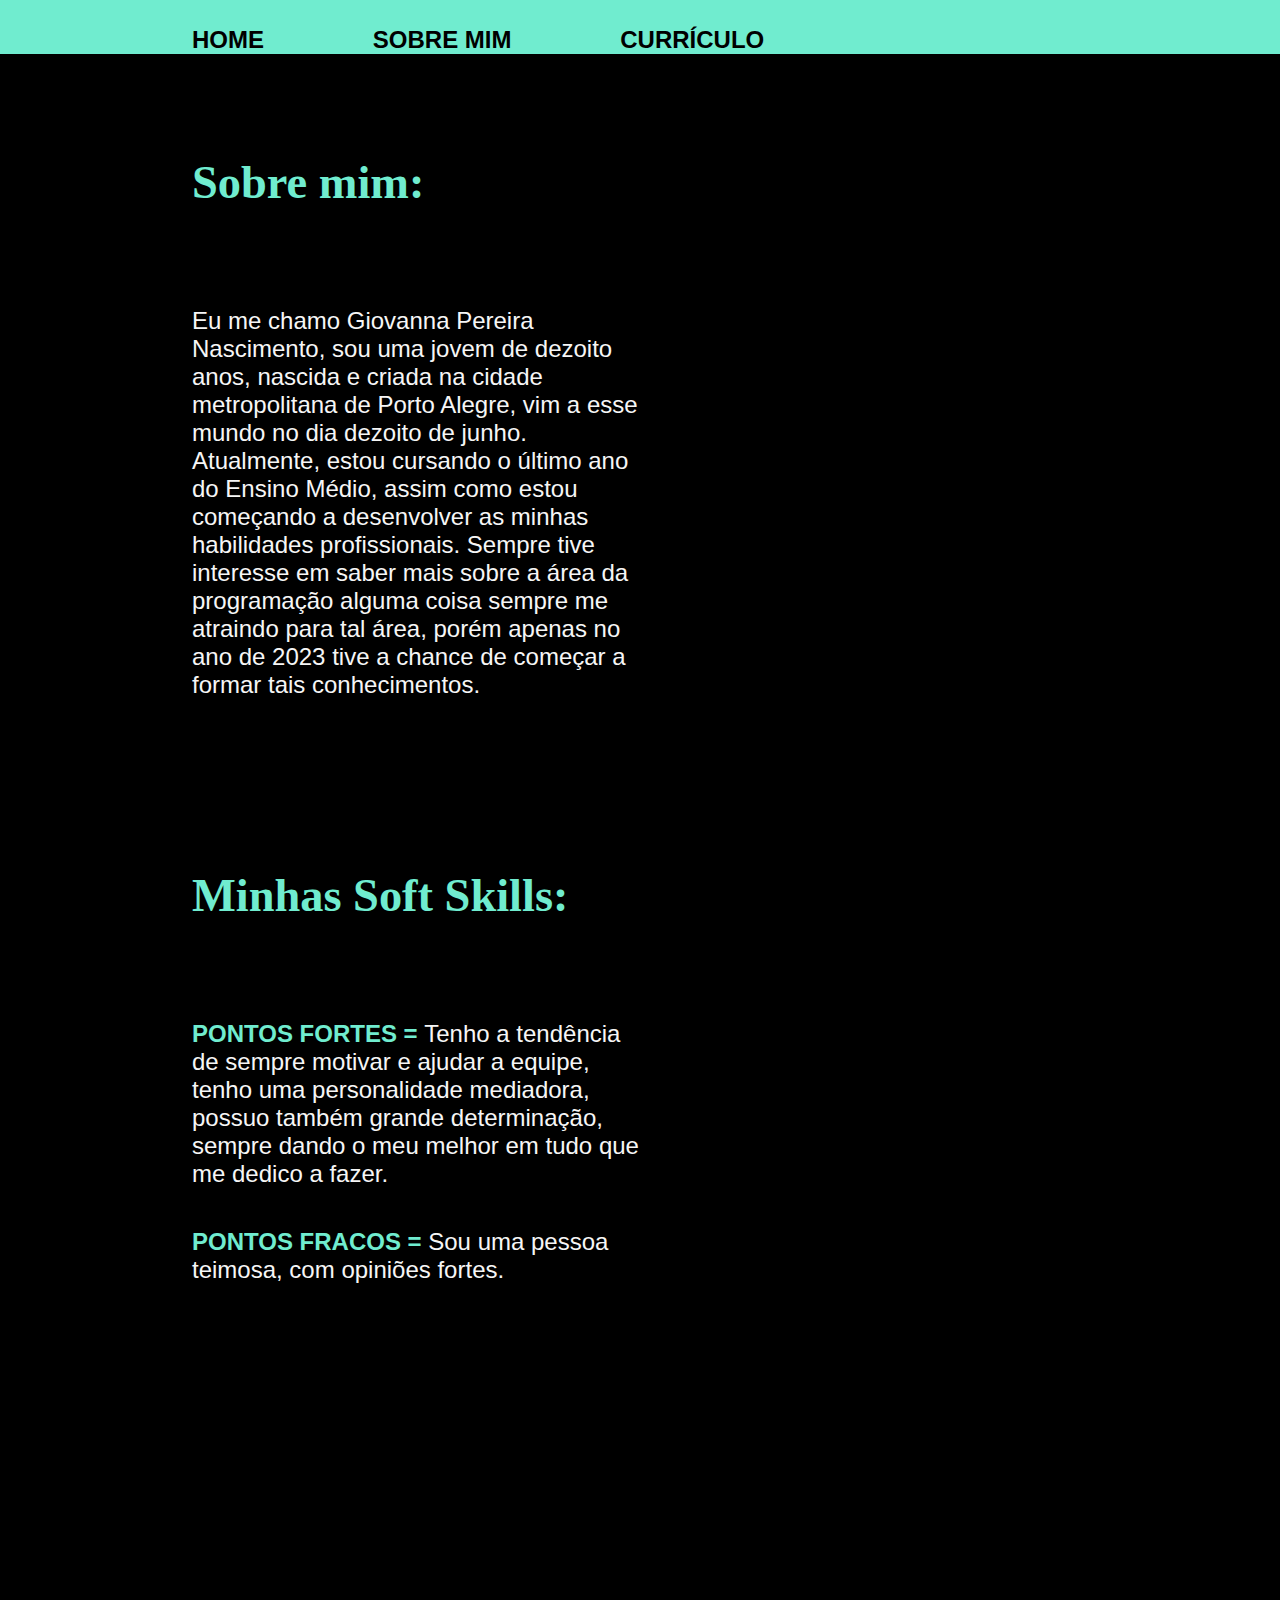
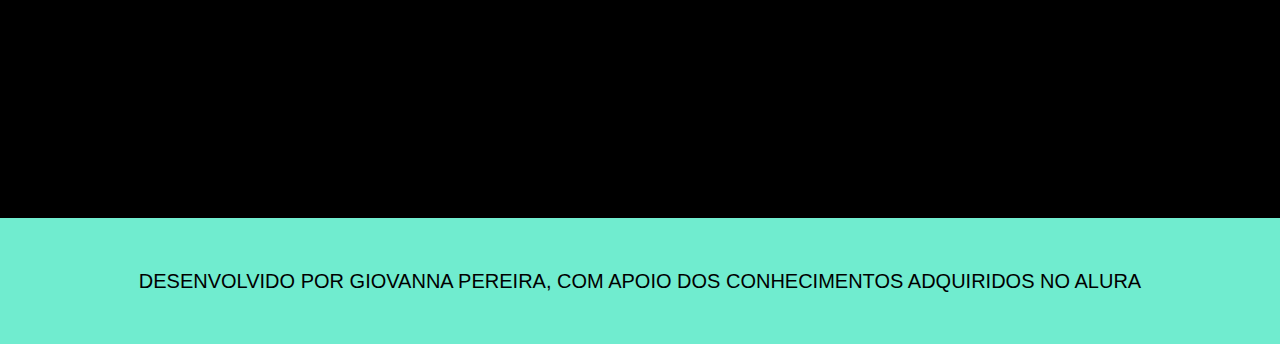
==== html/about.html @ 4312508e "Update about.html" ====
<!DOCTYPE html>
<html lang="pt-br">
<head>
    <meta charset="UTF-8">
    <meta http-equiv="X-UA-Compatible" content="IE=edge">
    <meta name="viewport" content="width=device-width, initial-scale=1.0">
    <title>Sobre mim</title>
     <!-- href = link ancora, que leva a outra guia  -->
     <link rel="stylesheet" href="./style/style.css">
</head>

<body>
     <!-- header= "cabeçalho" -->
     <header class="cabeçalho"> 
        <!-- n = nave, links de navegação -->
        <nav class="menu">
            <a class="cabeçalho_menu_link" href="index.html">HOME</a>
            <a class="cabeçalho_menu_link" href="about.html">SOBRE MIM</a>
            <a class="cabeçalho_menu_link" href="curriculum.html">CURRÍCULO</a>

        </nav>
      </header>

    <main class="apresentação">
        <section class="apresentação__caixa-de-texto-conteúdo-principal">
                <h1 class="apresentação__título__principal__sobre__mim"><strong class="tipos">Sobre mim:</strong></h1>
                <br>
                <p class="apresentação__primeiro__texto">Eu me chamo Giovanna Pereira Nascimento, sou uma jovem de dezoito anos, nascida e criada na cidade metropolitana de Porto Alegre, vim a esse mundo no dia dezoito de junho. Atualmente, estou cursando o último ano do Ensino Médio, assim como estou começando a desenvolver as minhas habilidades profissionais. Sempre tive interesse em saber mais sobre a área da programação alguma coisa sempre me atraindo para tal área, porém apenas no ano de 2023 tive a chance de começar a formar tais conhecimentos.</p>
                <br>
                <br>
                <br>
                <br>
                <br>
                <h2 class="apresentação__título__principal__sobre__mim"><strong class="tipos">Minhas Soft Skills:</strong></h2>
                <br>
                <p class="apresentação__primeiro__texto"><strong class="tipos">PONTOS FORTES = </strong>Tenho a tendência de sempre motivar e ajudar a equipe, tenho uma personalidade mediadora, possuo também grande determinação, sempre dando o meu melhor em tudo que me dedico a fazer.</p>
                <p class="apresentação__primeiro__texto"><strong class="tipos">PONTOS FRACOS = </strong> Sou uma pessoa teimosa, com opiniões fortes.</p>

           
        </section>
    </main>

    <br>
    <br>
    <br>
    <br>
    <br>
    <br>
    <br>
    <br>
    <br>
    <br>
    <br>
    <br>
    <br>
    <br>
    <br>
    <br>
    <br>
    <br>
    <br>
    <br>
    <br>
    <br>
    <br>
    <br>

    <footer class="rodapé">
            <p>DESENVOLVIDO POR GIOVANNA PEREIRA, COM APOIO DOS CONHECIMENTOS ADQUIRIDOS NO ALURA</p>
          </footer>
  
    
</body>
</html>
---- html/style/style.css ----
/* @import url('https://fonts.googleapis.com/css2?family= Krona+One & family= Montserrat:wght@400;600 & display =swap'); */
@import url('https://fonts.googleapis.com/css2?family= Krona+One & family= Montserrat:wght@400;600 & display =swap');

:root {
    --cor-primária: #000000;
    --cor-secundária: #f6f6f6;
    --cor-terciária: #70eccf;
    --cor-hover: #292a2a;

    --fonte-primária: 'Krona One', sans-serif;
    --fonte-secundária: 'Montserrat', sans-serif;
    --fonte-terciária: 'Satisfy', cursive;

}

* {
    margin: 0;
    /* padding: 0; */
    box-sizing: border-box;
}



body 
{
    /* height: 100vh; */
    /* box-sizing: border-box; */
    background-color: var(--cor-primária);
    color: var(--cor-secundária); 

}

.cabeçalho {
    background: var(--cor-terciária);
    padding: 2% 0% 0% 15%;
}

.cabeçalho_menu_link {
    font-family:var(--fonte-secundária);
    font-size: 1.5rem;
    font-weight: 600;
    color: var(--cor-primária);
    text-decoration: none;

    
} 

.menu {
    display: flex;
    gap: 10%;
}

/* span{
    font-weight: bold; 
    color: #3cc516; 
    border: 1px solid #45db17;
    padding: 10px; } */



.tipos {    
    color: var(--cor-terciária)}   


.apresentação {
    padding: 8% 15%;
    display: flex;
    align-items: center;
    justify-content: space-between;
    gap: 22px;

}

.imagem__apresentação{
    width: 20%;
    height: auto;
}


.apresentação__caixa-de-texto-conteúdo-principal {
    
    width: 50%;
    display: flex;
    flex-direction: column;
    gap: 2.5rem;
}


/* .apresentação__caixa-de-texto-conteúdo-sobre-mim {
    
    width: 50%;
    display: flex;
    flex-direction: column;
    gap: 10px;
    gap: 40px;
} */



.apresentação__titulo__principal {    
    /* font-size: 46px; */
    font-size: 2.9rem;
    font-family: var(--fonte-terciária);
} 

.apresentação__título__principal__sobre__mim {
    font-family: var(--fonte-terciária);
    font-size: 2.9rem;
    
}

.título__destaque {color: var(--cor-terciária)}

.apresentação__primeiro__texto {
    font-size: 1.5rem;
    font-family: var(--fonte-secundária);
    
}


.botões {
    display: flex;
    flex-direction: column;
    align-items: center;
    gap: 32px;
    justify-content:space-between;
}


.sub-título {
    font-family: var(--fonte-primária);
    font-weight: 400;
    font-size: 1.5rem;
}

/* .imagem__apresentação:hover {} */

.destaque_explicação_botões {
    color: var(--cor-secundária);
}


.botão_links {
    /* background-color: #70eccf; */
    display: flex;
    justify-content: center;
    gap: 16px;
    border: 10px double var(--cor-terciária);
    width: 50%;
    text-align: center;
    border-radius: 8px;
    font-size: 1.5rem;
    font-weight: 378;
    padding: 12px 92px;
    text-decoration: none;
    color: var(--cor-secundária);
    font-family: var(--fonte-secundária);
 
    /* hover = modo que seleciona e estiliza um link ao passar o mouse sobre ele */
}
.botão_links:hover {
    transition: -1s;
    transition: scale 2;
    background-color: var(--cor-hover);
    padding: 3%;
}

.informação_extra {
    font-size: 1.5rem;
    color: var(--cor-secundária);
}
.informação_extra:hover {
    color: var(--cor-terciária);

}

.link__certificado {
    text-decoration: none;
}

.imagem__apresentação {
    width: 50%;
}

.rodapé {
    background-color: var(--cor-terciária);
    color: var(--cor-primária);
    /* padding: 24px; */
    padding: 4%;
    text-align: center;
    font-size: 20px;
    font-family: var(--fonte-secundária);
}

@media (max-width: 1200px) {

.cabeçalho {
        padding: 4%; 

}

.menu {
    justify-content: center;
}

.apresentação{ 
    flex-direction:column-reverse;
    padding: 5%;
} 
    .apresentação__caixa-de-texto-conteúdo-principal {
        width: auto;
    }
}
/* esse atalho se chama comentário, ele não interfere no códico, para fazê-lo uso ctrl+k+c */
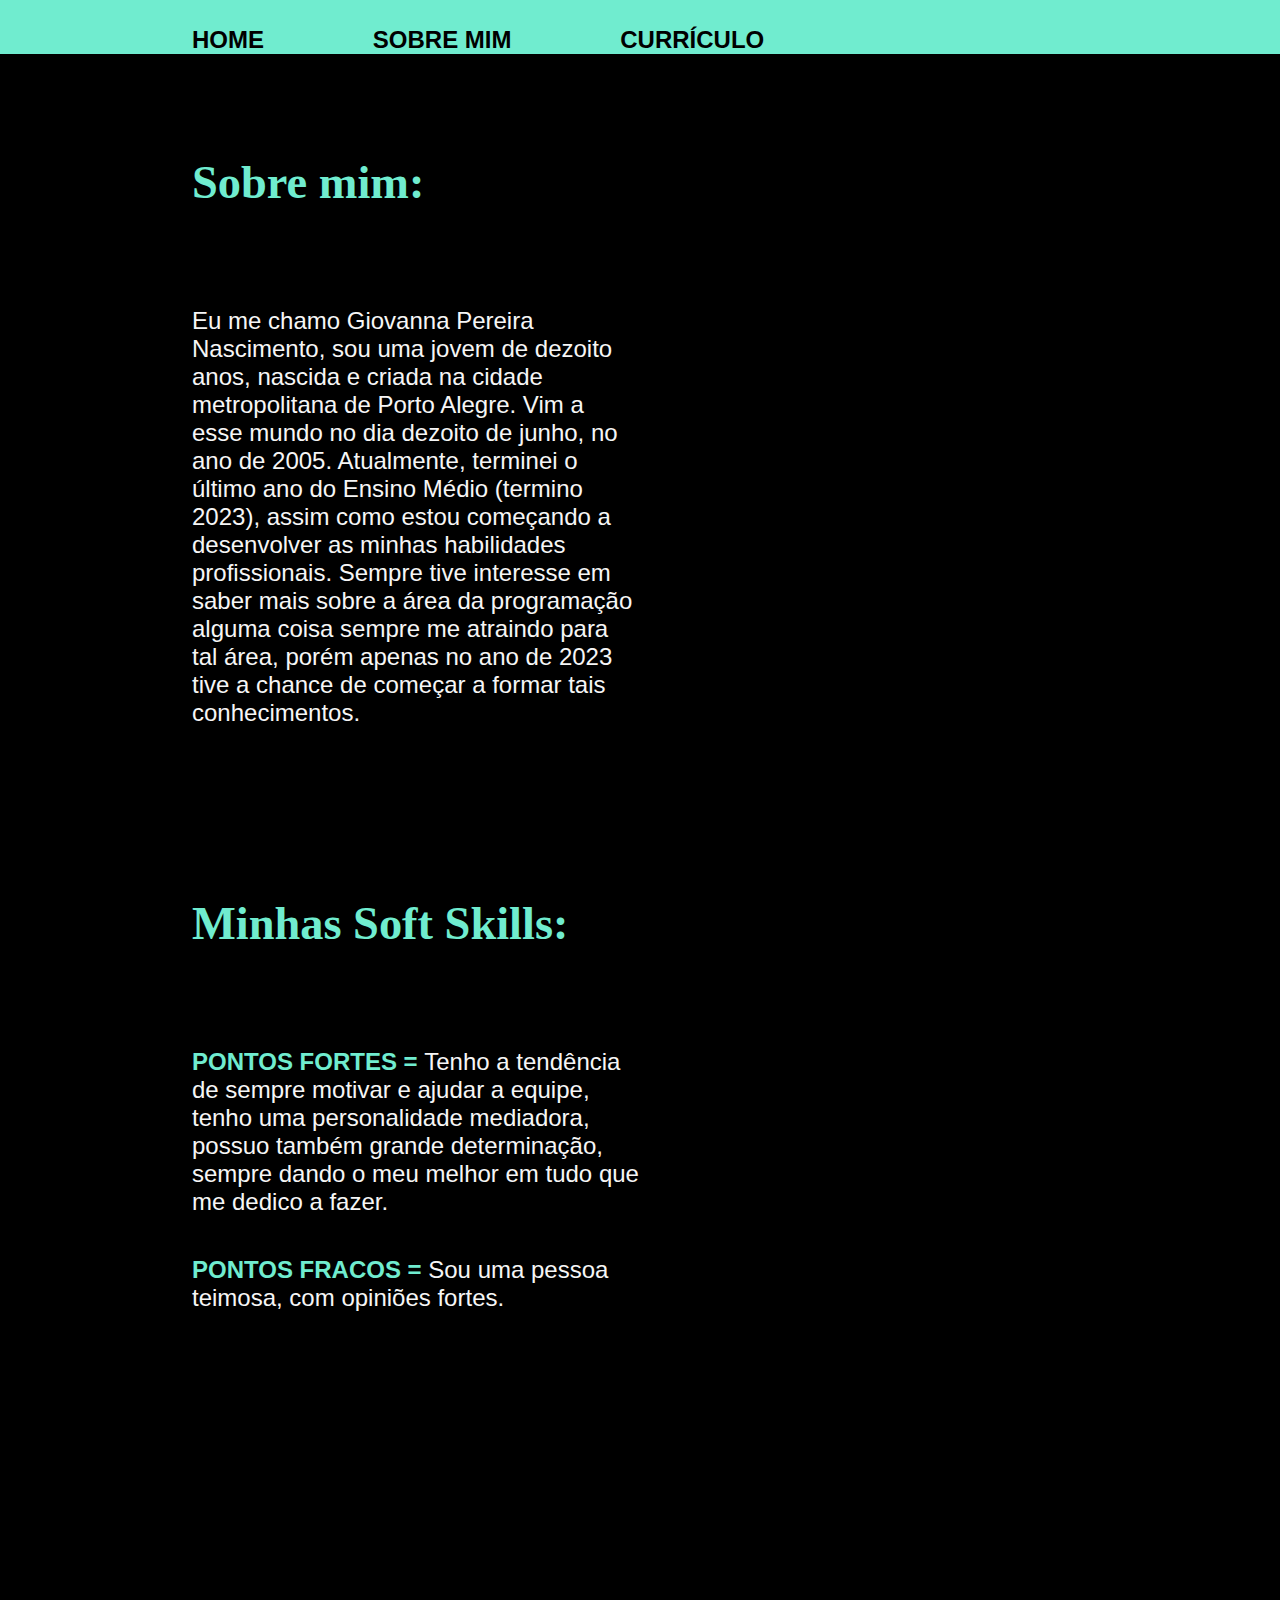
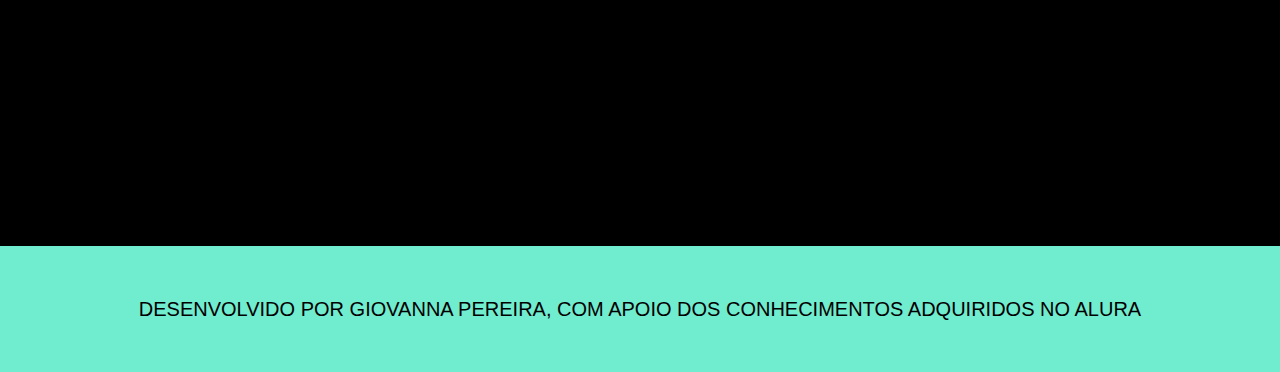
==== commit 2dbdcb52: "Update about.html" ====
--- a/html/about.html
+++ b/html/about.html
@@ -25,7 +25,7 @@
         <section class="apresentação__caixa-de-texto-conteúdo-principal">
                 <h1 class="apresentação__título__principal__sobre__mim"><strong class="tipos">Sobre mim:</strong></h1>
                 <br>
-                <p class="apresentação__primeiro__texto">Eu me chamo Giovanna Pereira Nascimento, sou uma jovem de dezoito anos, nascida e criada na cidade metropolitana de Porto Alegre, vim a esse mundo no dia dezoito de junho. Atualmente, estou cursando o último ano do Ensino Médio, assim como estou começando a desenvolver as minhas habilidades profissionais. Sempre tive interesse em saber mais sobre a área da programação alguma coisa sempre me atraindo para tal área, porém apenas no ano de 2023 tive a chance de começar a formar tais conhecimentos.</p>
+                <p class="apresentação__primeiro__texto">Eu me chamo Giovanna Pereira Nascimento, sou uma jovem de dezoito anos, nascida e criada na cidade metropolitana de Porto Alegre. Vim a esse mundo no dia dezoito de junho, no ano de 2005. Atualmente, terminei o último ano do Ensino Médio (termino 2023), assim como estou começando a desenvolver as minhas habilidades profissionais. Sempre tive interesse em saber mais sobre a área da programação alguma coisa sempre me atraindo para tal área, porém apenas no ano de 2023 tive a chance de começar a formar tais conhecimentos.</p>
                 <br>
                 <br>
                 <br>
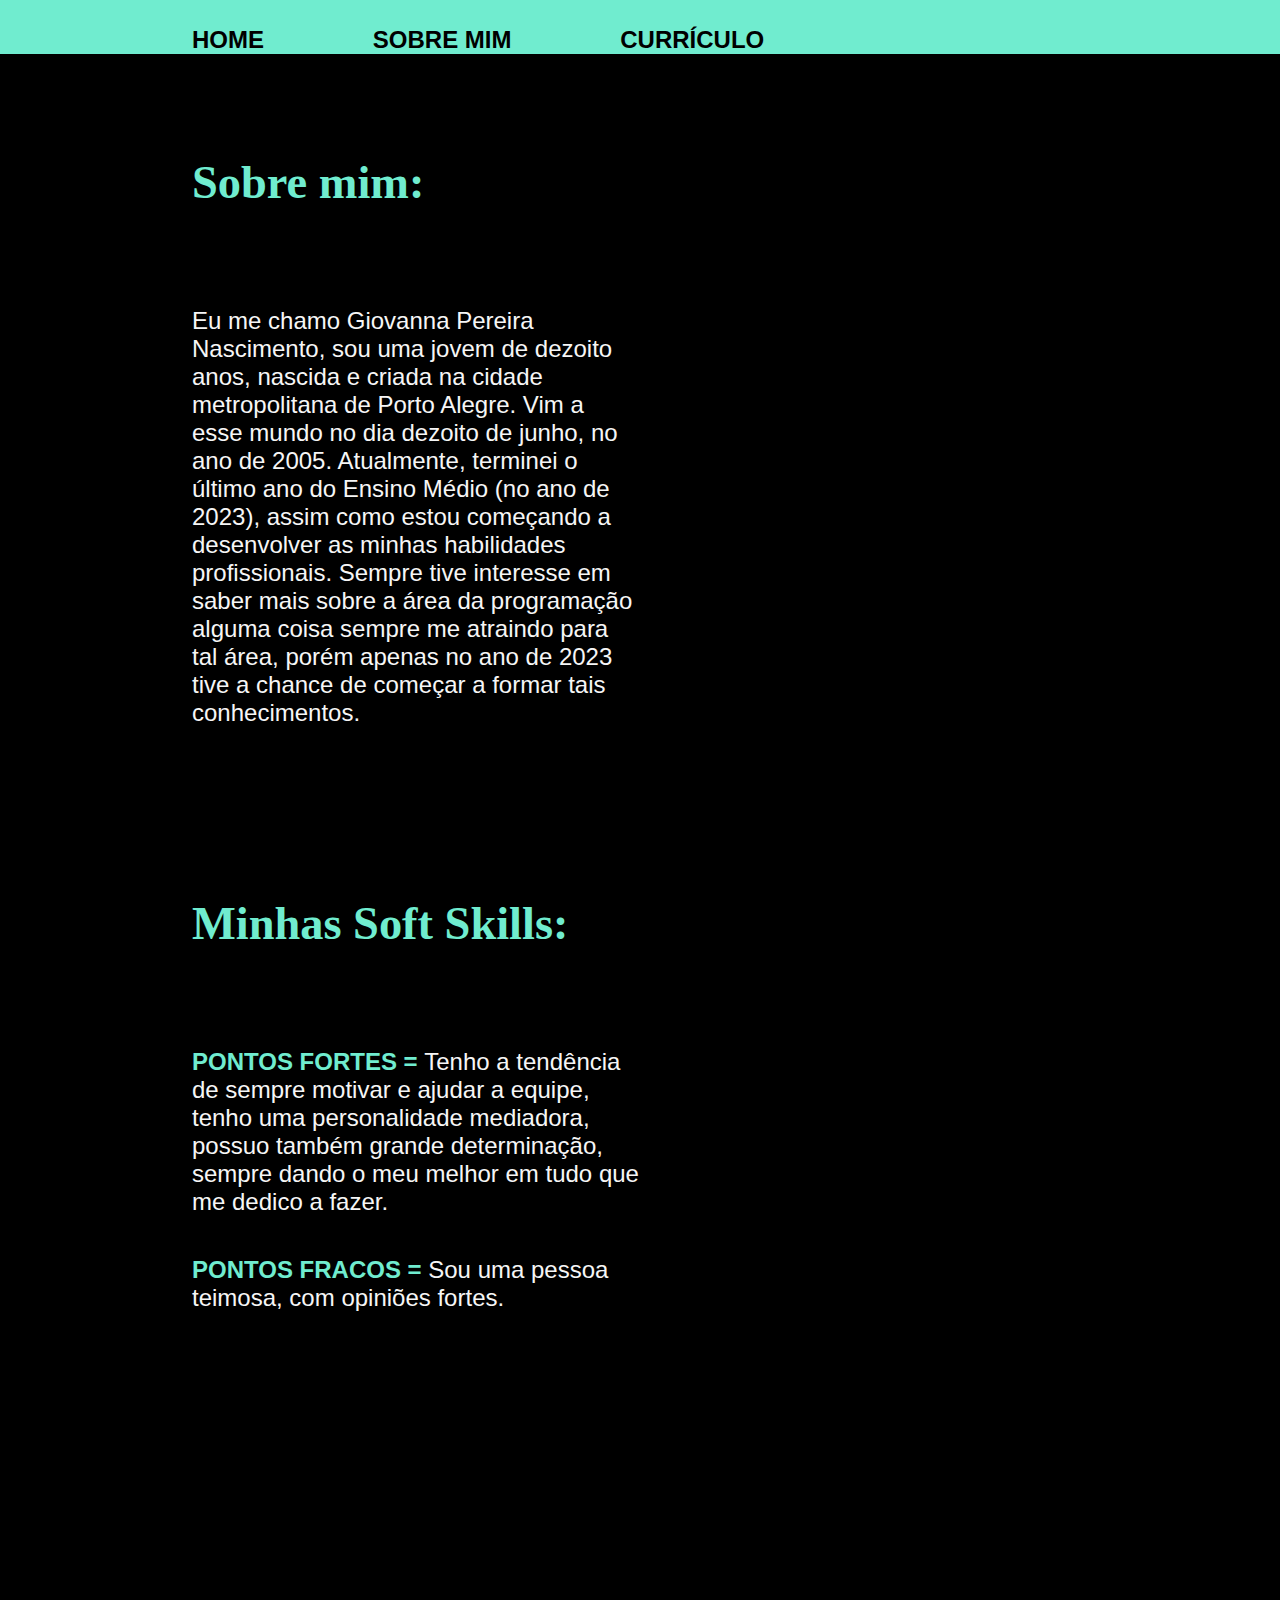
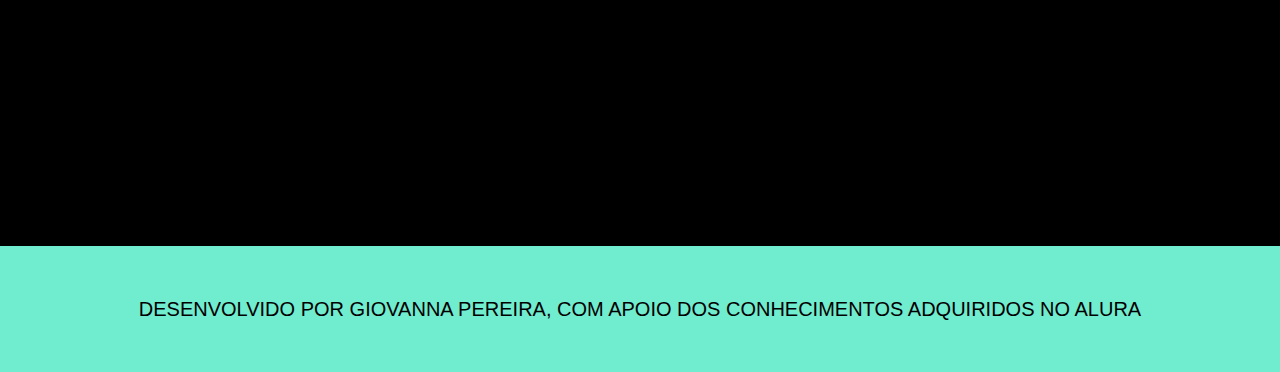
==== commit ecf8ed88: "Update about.html" ====
--- a/html/about.html
+++ b/html/about.html
@@ -25,7 +25,7 @@
         <section class="apresentação__caixa-de-texto-conteúdo-principal">
                 <h1 class="apresentação__título__principal__sobre__mim"><strong class="tipos">Sobre mim:</strong></h1>
                 <br>
-                <p class="apresentação__primeiro__texto">Eu me chamo Giovanna Pereira Nascimento, sou uma jovem de dezoito anos, nascida e criada na cidade metropolitana de Porto Alegre. Vim a esse mundo no dia dezoito de junho, no ano de 2005. Atualmente, terminei o último ano do Ensino Médio (termino 2023), assim como estou começando a desenvolver as minhas habilidades profissionais. Sempre tive interesse em saber mais sobre a área da programação alguma coisa sempre me atraindo para tal área, porém apenas no ano de 2023 tive a chance de começar a formar tais conhecimentos.</p>
+                <p class="apresentação__primeiro__texto">Eu me chamo Giovanna Pereira Nascimento, sou uma jovem de dezoito anos, nascida e criada na cidade metropolitana de Porto Alegre. Vim a esse mundo no dia dezoito de junho, no ano de 2005. Atualmente, terminei o último ano do Ensino Médio (no ano de 2023), assim como estou começando a desenvolver as minhas habilidades profissionais. Sempre tive interesse em saber mais sobre a área da programação alguma coisa sempre me atraindo para tal área, porém apenas no ano de 2023 tive a chance de começar a formar tais conhecimentos.</p>
                 <br>
                 <br>
                 <br>
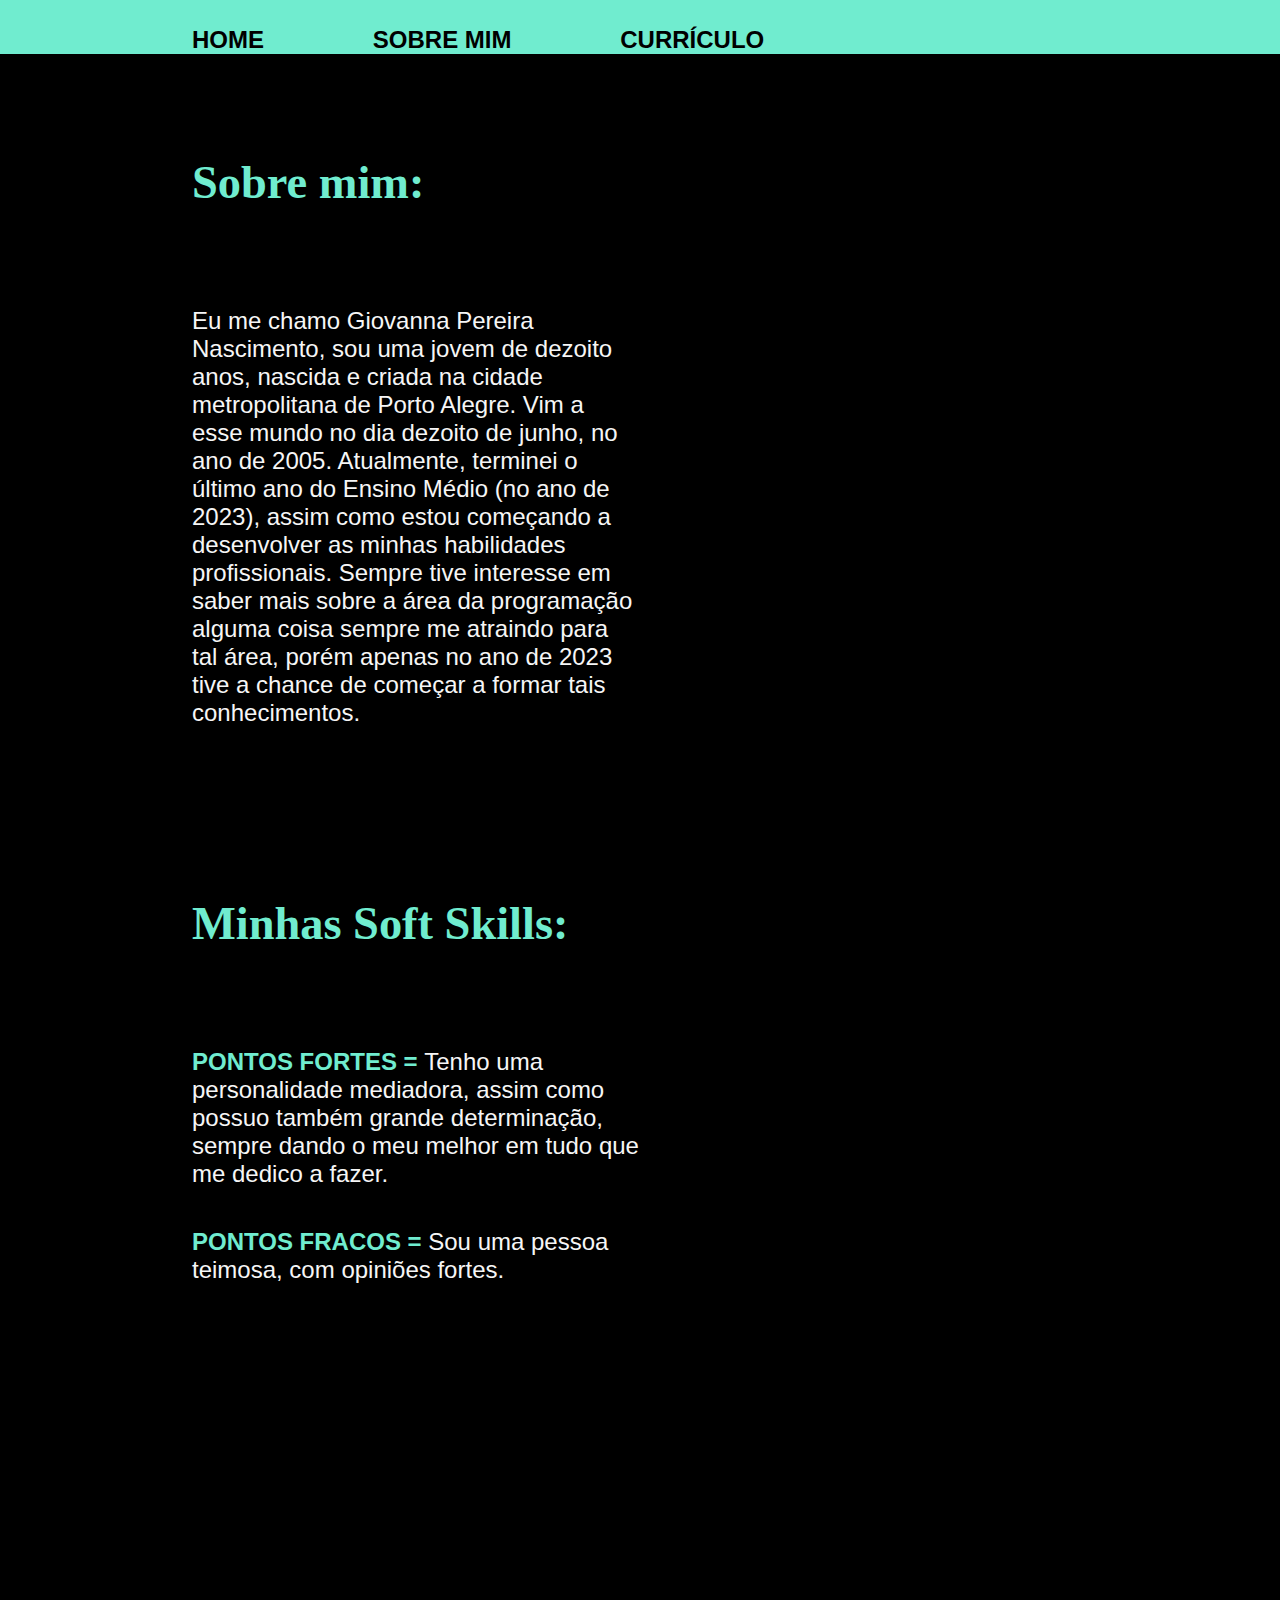
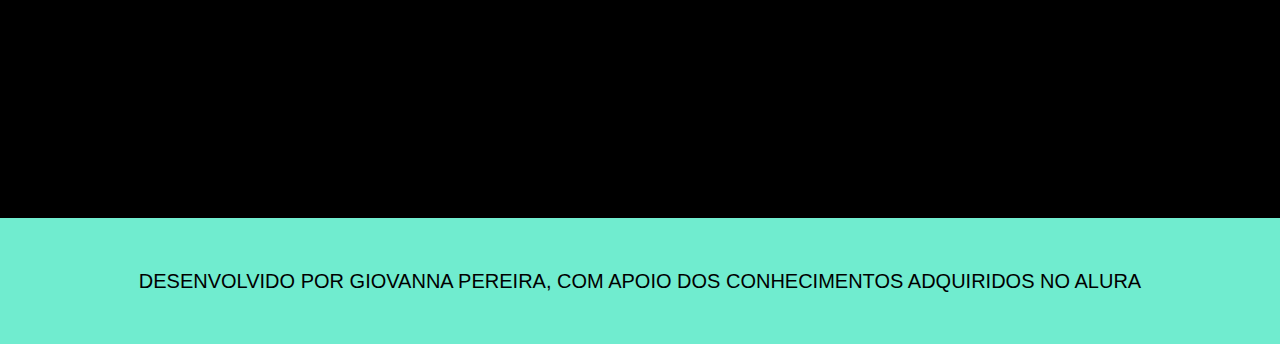
==== commit d9c5f388: "Update about.html" ====
--- a/html/about.html
+++ b/html/about.html
@@ -33,7 +33,7 @@
                 <br>
                 <h2 class="apresentação__título__principal__sobre__mim"><strong class="tipos">Minhas Soft Skills:</strong></h2>
                 <br>
-                <p class="apresentação__primeiro__texto"><strong class="tipos">PONTOS FORTES = </strong>Tenho a tendência de sempre motivar e ajudar a equipe, tenho uma personalidade mediadora, possuo também grande determinação, sempre dando o meu melhor em tudo que me dedico a fazer.</p>
+                <p class="apresentação__primeiro__texto"><strong class="tipos">PONTOS FORTES = </strong>Tenho uma personalidade mediadora, assim como possuo também grande determinação, sempre dando o meu melhor em tudo que me dedico a fazer.</p>
                 <p class="apresentação__primeiro__texto"><strong class="tipos">PONTOS FRACOS = </strong> Sou uma pessoa teimosa, com opiniões fortes.</p>
 
            
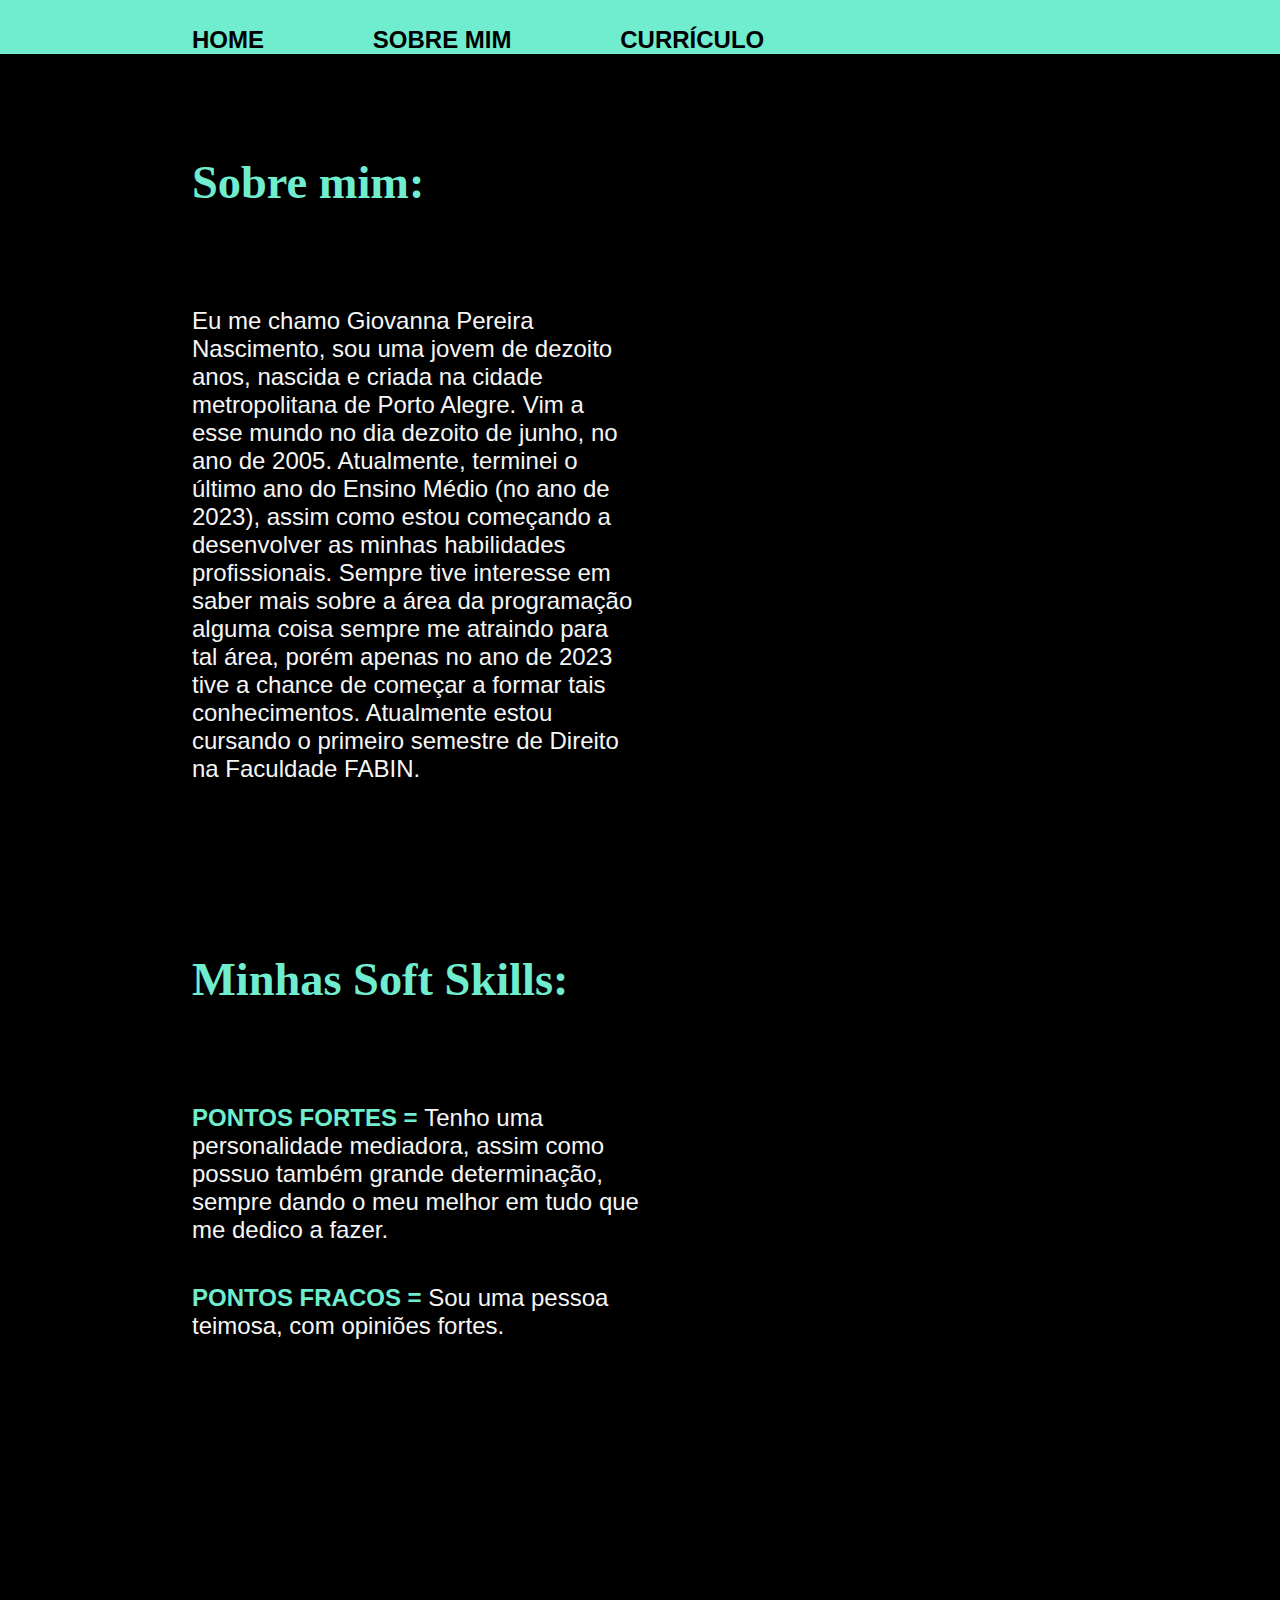
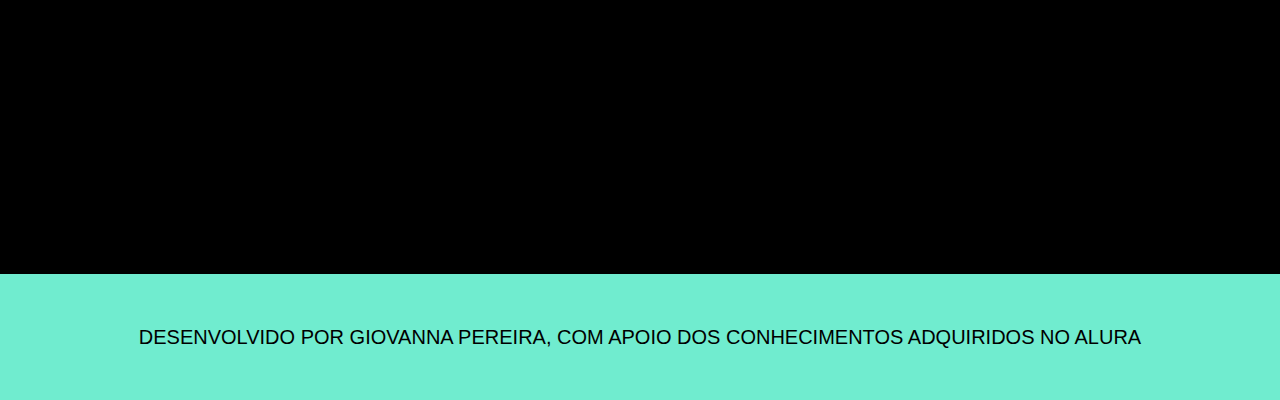
==== commit 3d159008: "Update about.html" ====
--- a/html/about.html
+++ b/html/about.html
@@ -25,7 +25,7 @@
         <section class="apresentação__caixa-de-texto-conteúdo-principal">
                 <h1 class="apresentação__título__principal__sobre__mim"><strong class="tipos">Sobre mim:</strong></h1>
                 <br>
-                <p class="apresentação__primeiro__texto">Eu me chamo Giovanna Pereira Nascimento, sou uma jovem de dezoito anos, nascida e criada na cidade metropolitana de Porto Alegre. Vim a esse mundo no dia dezoito de junho, no ano de 2005. Atualmente, terminei o último ano do Ensino Médio (no ano de 2023), assim como estou começando a desenvolver as minhas habilidades profissionais. Sempre tive interesse em saber mais sobre a área da programação alguma coisa sempre me atraindo para tal área, porém apenas no ano de 2023 tive a chance de começar a formar tais conhecimentos.</p>
+                <p class="apresentação__primeiro__texto">Eu me chamo Giovanna Pereira Nascimento, sou uma jovem de dezoito anos, nascida e criada na cidade metropolitana de Porto Alegre. Vim a esse mundo no dia dezoito de junho, no ano de 2005. Atualmente, terminei o último ano do Ensino Médio (no ano de 2023), assim como estou começando a desenvolver as minhas habilidades profissionais. Sempre tive interesse em saber mais sobre a área da programação alguma coisa sempre me atraindo para tal área, porém apenas no ano de 2023 tive a chance de começar a formar tais conhecimentos. Atualmente estou cursando o primeiro semestre de Direito na Faculdade FABIN.</p>
                 <br>
                 <br>
                 <br>
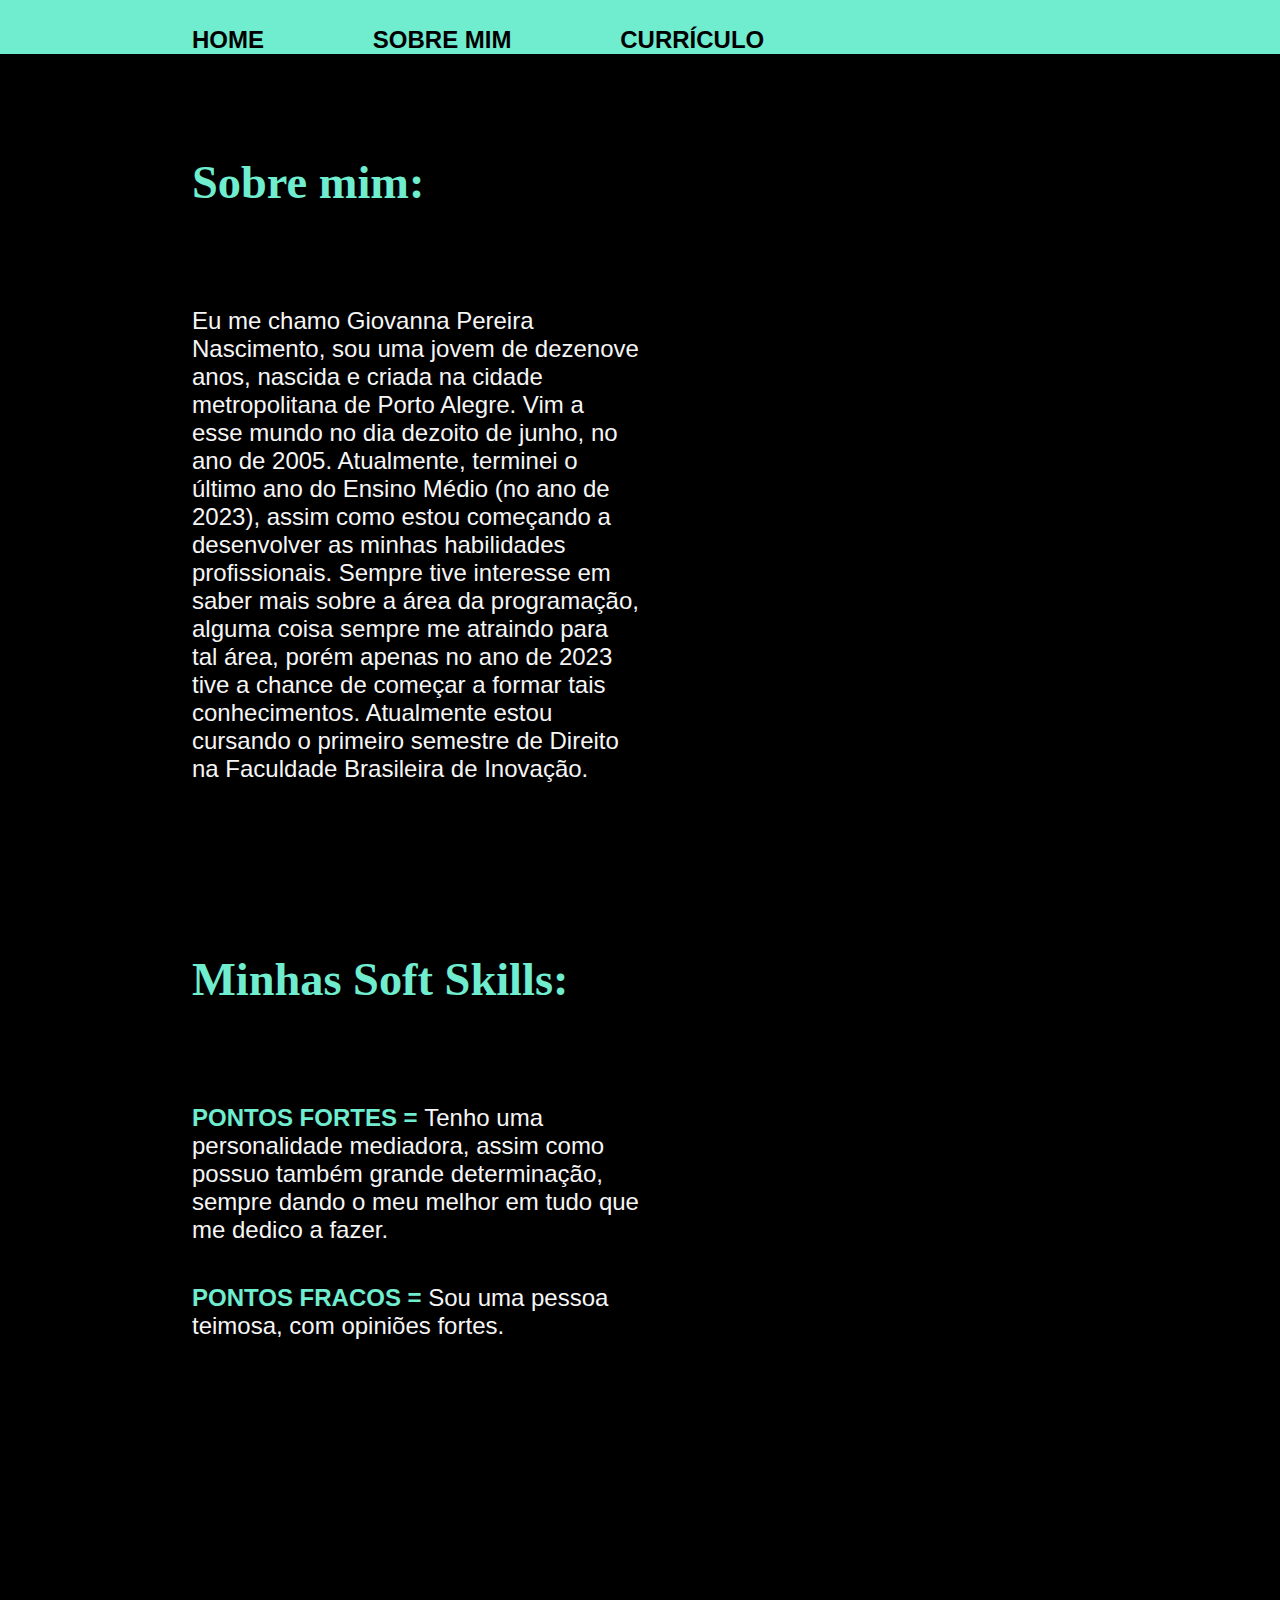
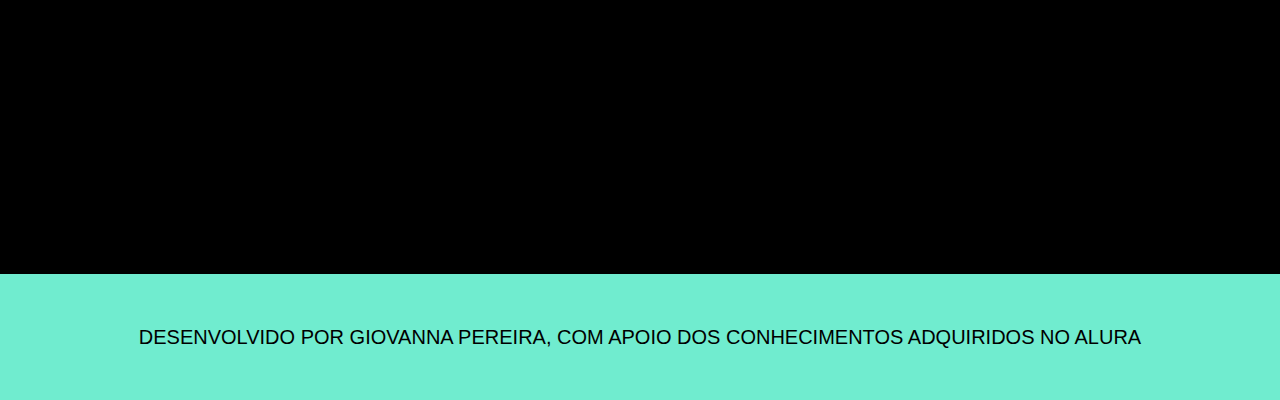
==== commit 42767477: "Update about.html" ====
--- a/html/about.html
+++ b/html/about.html
@@ -25,7 +25,7 @@
         <section class="apresentação__caixa-de-texto-conteúdo-principal">
                 <h1 class="apresentação__título__principal__sobre__mim"><strong class="tipos">Sobre mim:</strong></h1>
                 <br>
-                <p class="apresentação__primeiro__texto">Eu me chamo Giovanna Pereira Nascimento, sou uma jovem de dezoito anos, nascida e criada na cidade metropolitana de Porto Alegre. Vim a esse mundo no dia dezoito de junho, no ano de 2005. Atualmente, terminei o último ano do Ensino Médio (no ano de 2023), assim como estou começando a desenvolver as minhas habilidades profissionais. Sempre tive interesse em saber mais sobre a área da programação alguma coisa sempre me atraindo para tal área, porém apenas no ano de 2023 tive a chance de começar a formar tais conhecimentos. Atualmente estou cursando o primeiro semestre de Direito na Faculdade FABIN.</p>
+                <p class="apresentação__primeiro__texto">Eu me chamo Giovanna Pereira Nascimento, sou uma jovem de dezenove anos, nascida e criada na cidade metropolitana de Porto Alegre. Vim a esse mundo no dia dezoito de junho, no ano de 2005. Atualmente, terminei o último ano do Ensino Médio (no ano de 2023), assim como estou começando a desenvolver as minhas habilidades profissionais. Sempre tive interesse em saber mais sobre a área da programação,  alguma coisa sempre me atraindo para tal área, porém apenas no ano de 2023 tive a chance de começar a formar tais conhecimentos. Atualmente estou cursando o primeiro semestre de Direito na Faculdade Brasileira de Inovação.</p>
                 <br>
                 <br>
                 <br>
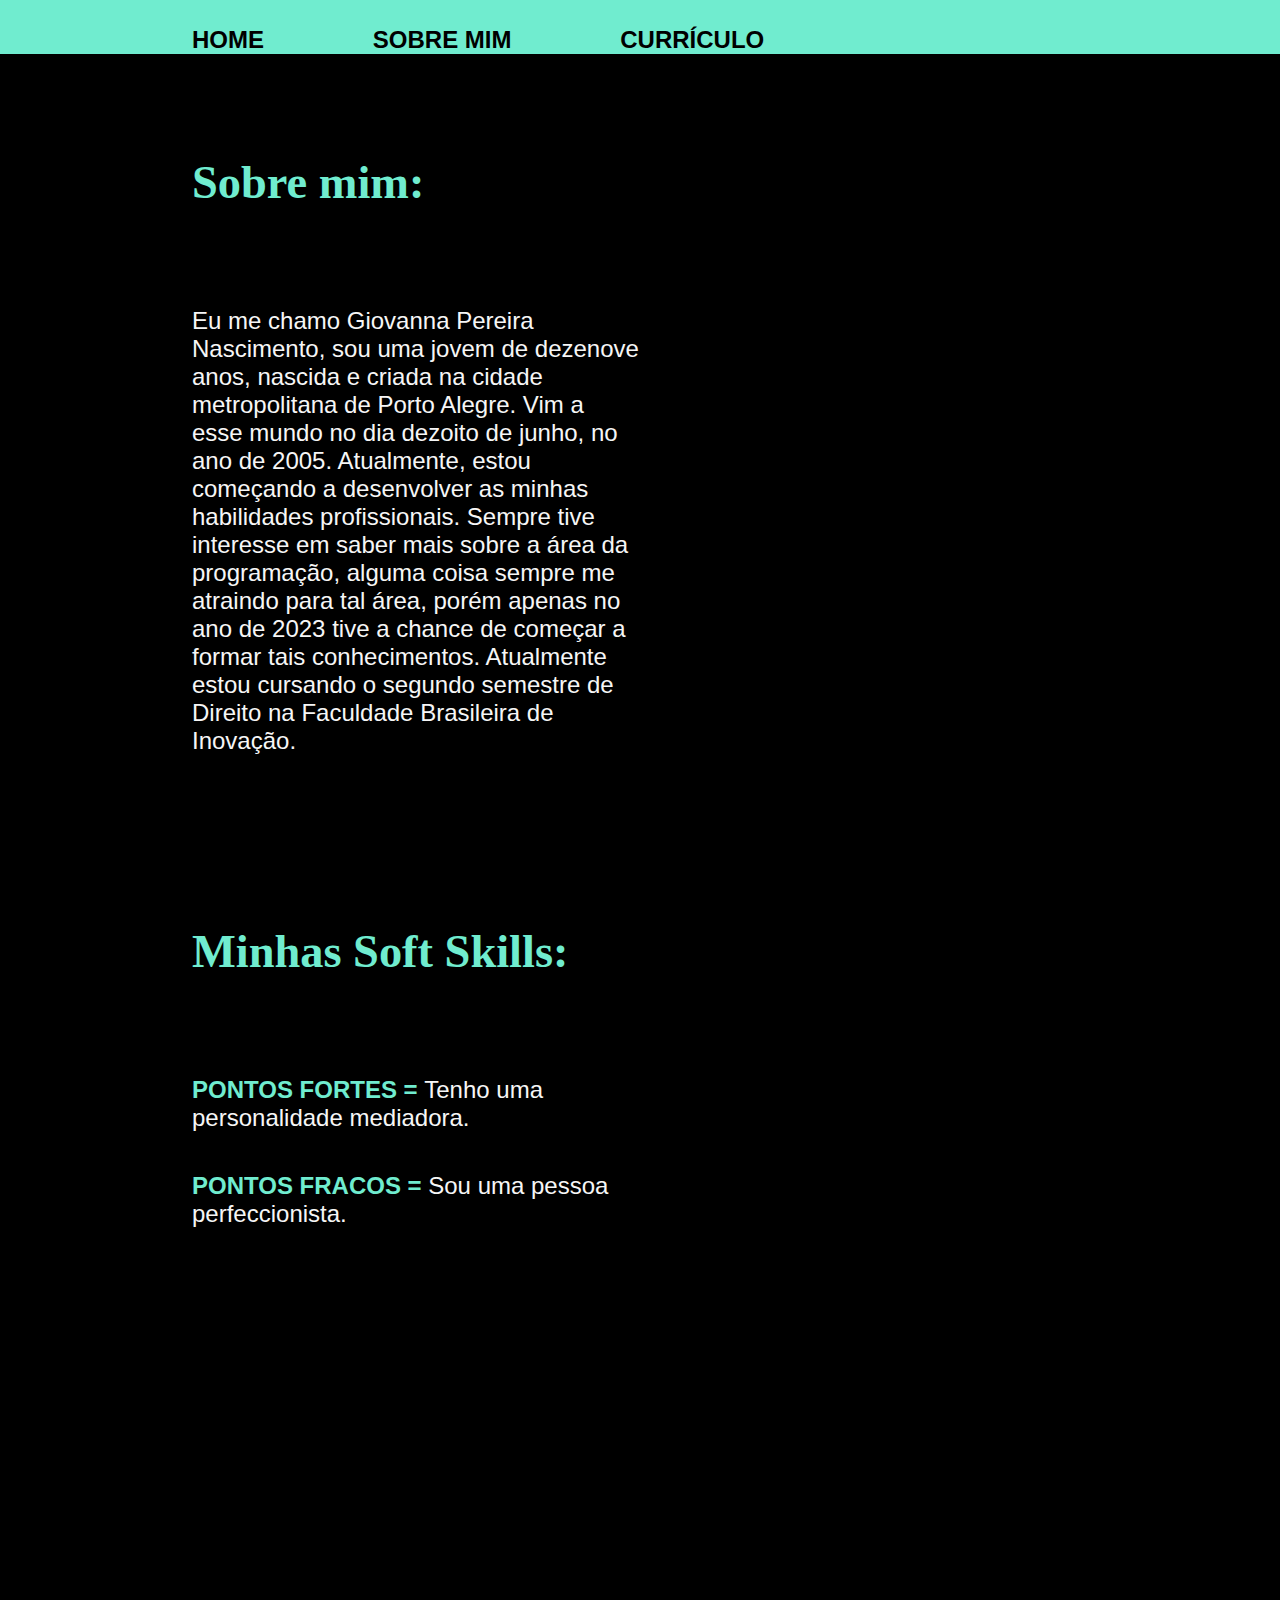
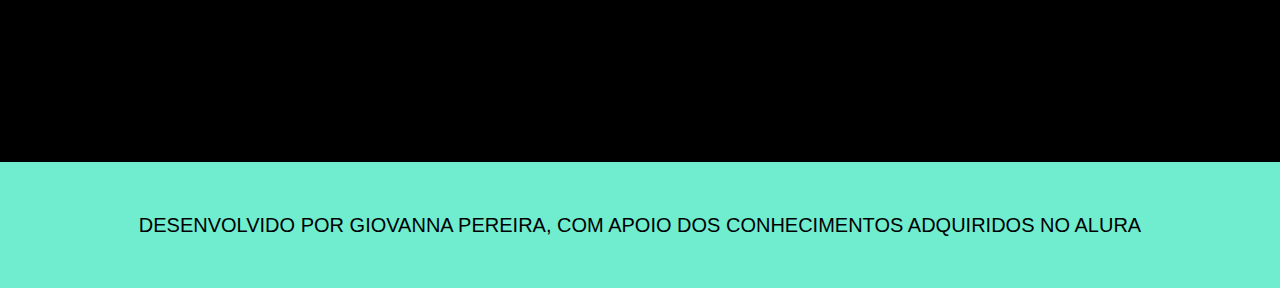
==== commit 7dcf8e02: "Update about.html" ====
--- a/html/about.html
+++ b/html/about.html
@@ -25,7 +25,7 @@
         <section class="apresentação__caixa-de-texto-conteúdo-principal">
                 <h1 class="apresentação__título__principal__sobre__mim"><strong class="tipos">Sobre mim:</strong></h1>
                 <br>
-                <p class="apresentação__primeiro__texto">Eu me chamo Giovanna Pereira Nascimento, sou uma jovem de dezenove anos, nascida e criada na cidade metropolitana de Porto Alegre. Vim a esse mundo no dia dezoito de junho, no ano de 2005. Atualmente, terminei o último ano do Ensino Médio (no ano de 2023), assim como estou começando a desenvolver as minhas habilidades profissionais. Sempre tive interesse em saber mais sobre a área da programação,  alguma coisa sempre me atraindo para tal área, porém apenas no ano de 2023 tive a chance de começar a formar tais conhecimentos. Atualmente estou cursando o primeiro semestre de Direito na Faculdade Brasileira de Inovação.</p>
+                <p class="apresentação__primeiro__texto">Eu me chamo Giovanna Pereira Nascimento, sou uma jovem de dezenove anos, nascida e criada na cidade metropolitana de Porto Alegre. Vim a esse mundo no dia dezoito de junho, no ano de 2005. Atualmente, estou começando a desenvolver as minhas habilidades profissionais. Sempre tive interesse em saber mais sobre a área da programação,  alguma coisa sempre me atraindo para tal área, porém apenas no ano de 2023 tive a chance de começar a formar tais conhecimentos. Atualmente estou cursando o segundo semestre de Direito na Faculdade Brasileira de Inovação.</p>
                 <br>
                 <br>
                 <br>
@@ -33,8 +33,8 @@
                 <br>
                 <h2 class="apresentação__título__principal__sobre__mim"><strong class="tipos">Minhas Soft Skills:</strong></h2>
                 <br>
-                <p class="apresentação__primeiro__texto"><strong class="tipos">PONTOS FORTES = </strong>Tenho uma personalidade mediadora, assim como possuo também grande determinação, sempre dando o meu melhor em tudo que me dedico a fazer.</p>
-                <p class="apresentação__primeiro__texto"><strong class="tipos">PONTOS FRACOS = </strong> Sou uma pessoa teimosa, com opiniões fortes.</p>
+                <p class="apresentação__primeiro__texto"><strong class="tipos">PONTOS FORTES = </strong>Tenho uma personalidade mediadora.</p>
+                <p class="apresentação__primeiro__texto"><strong class="tipos">PONTOS FRACOS = </strong> Sou uma pessoa perfeccionista.</p>
 
            
         </section>
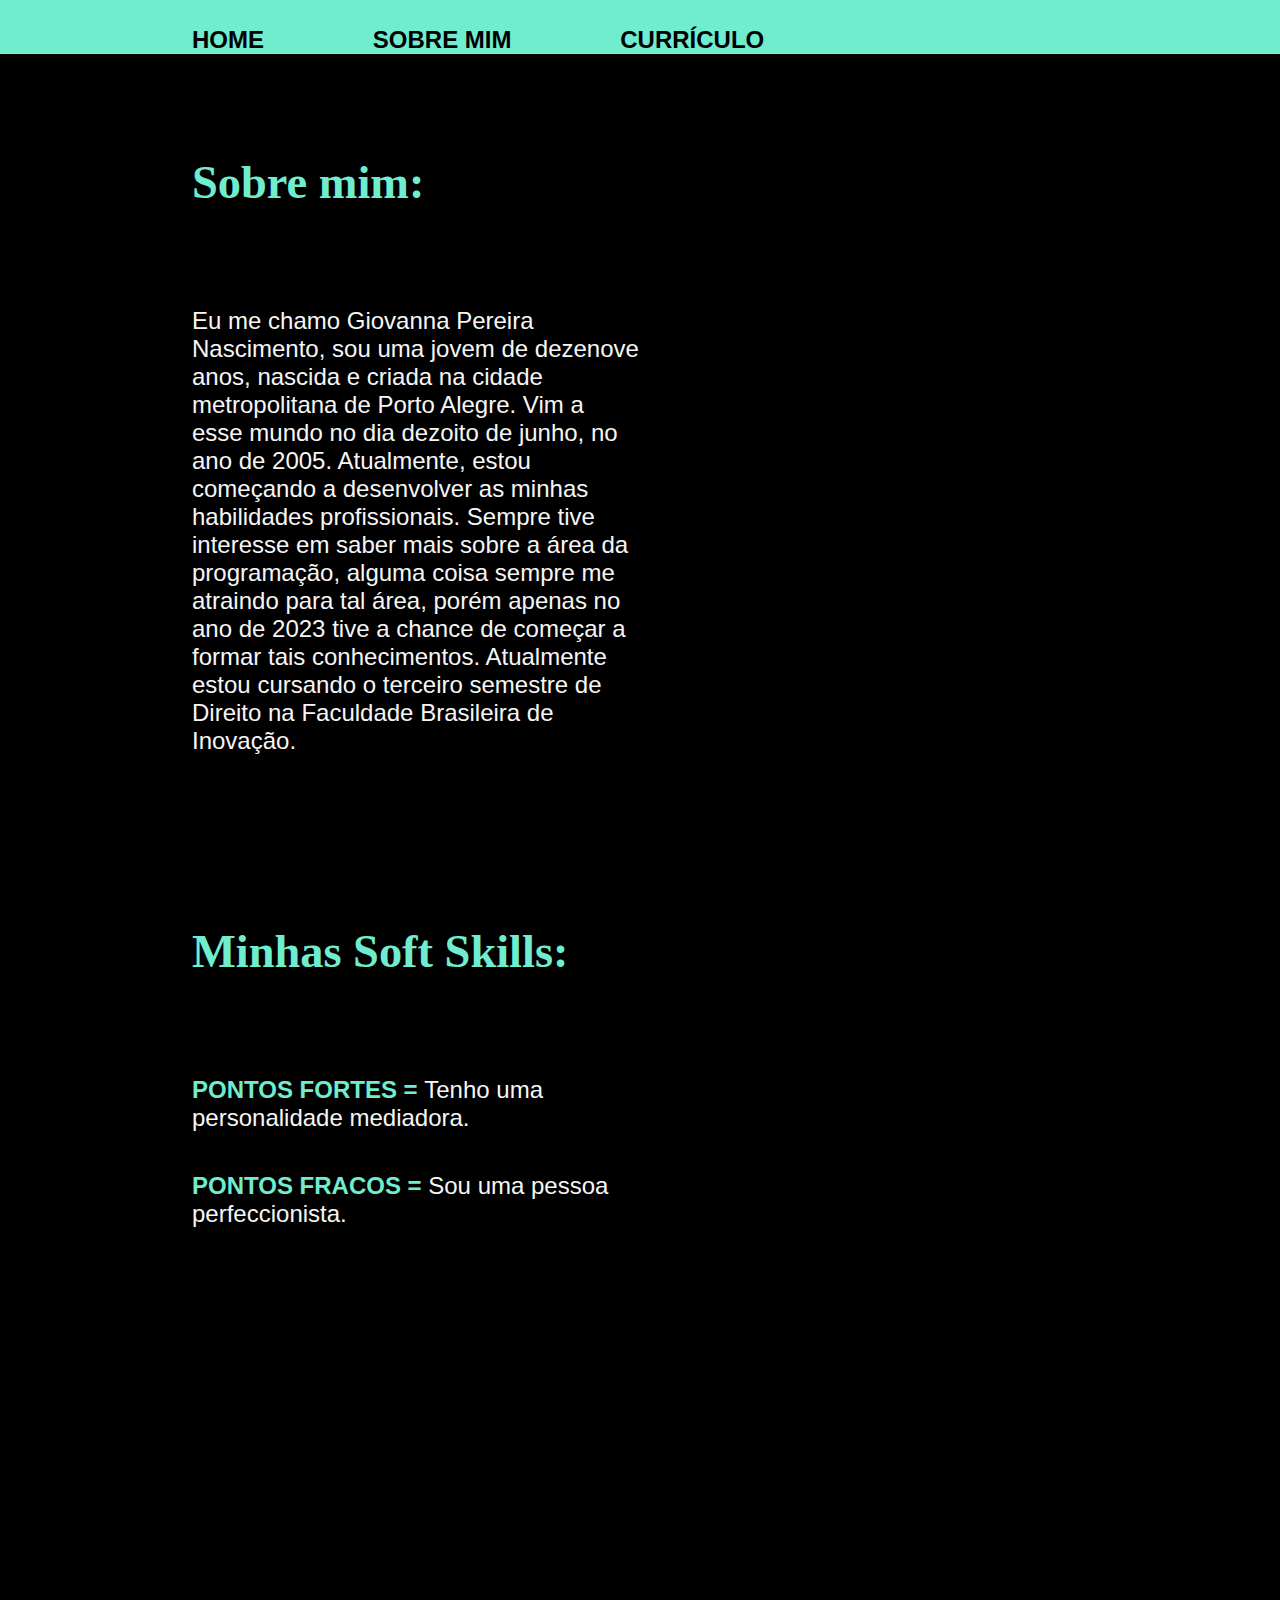
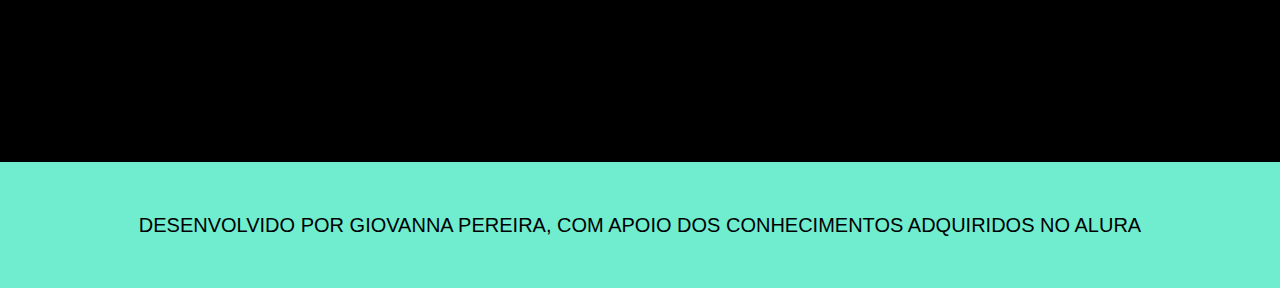
==== commit b9da8499: "Update about.html" ====
--- a/html/about.html
+++ b/html/about.html
@@ -25,7 +25,7 @@
         <section class="apresentação__caixa-de-texto-conteúdo-principal">
                 <h1 class="apresentação__título__principal__sobre__mim"><strong class="tipos">Sobre mim:</strong></h1>
                 <br>
-                <p class="apresentação__primeiro__texto">Eu me chamo Giovanna Pereira Nascimento, sou uma jovem de dezenove anos, nascida e criada na cidade metropolitana de Porto Alegre. Vim a esse mundo no dia dezoito de junho, no ano de 2005. Atualmente, estou começando a desenvolver as minhas habilidades profissionais. Sempre tive interesse em saber mais sobre a área da programação,  alguma coisa sempre me atraindo para tal área, porém apenas no ano de 2023 tive a chance de começar a formar tais conhecimentos. Atualmente estou cursando o segundo semestre de Direito na Faculdade Brasileira de Inovação.</p>
+                <p class="apresentação__primeiro__texto">Eu me chamo Giovanna Pereira Nascimento, sou uma jovem de dezenove anos, nascida e criada na cidade metropolitana de Porto Alegre. Vim a esse mundo no dia dezoito de junho, no ano de 2005. Atualmente, estou começando a desenvolver as minhas habilidades profissionais. Sempre tive interesse em saber mais sobre a área da programação, alguma coisa sempre me atraindo para tal área, porém apenas no ano de 2023 tive a chance de começar a formar tais conhecimentos. Atualmente estou cursando o terceiro semestre de Direito na Faculdade Brasileira de Inovação.</p>
                 <br>
                 <br>
                 <br>
--- a/html/style/style.css
+++ b/html/style/style.css
@@ -137,6 +137,7 @@
 
 .destaque_explicação_botões {
     color: var(--cor-secundária);
+    align: justify;
 }
 
 
@@ -211,4 +212,4 @@
         width: auto;
     }
 }
-/* esse atalho se chama comentário, ele não interfere no códico, para fazê-lo uso ctrl+k+c */+/* esse atalho se chama comentário, ele não interfere no códico, para fazê-lo uso ctrl+k+c */
